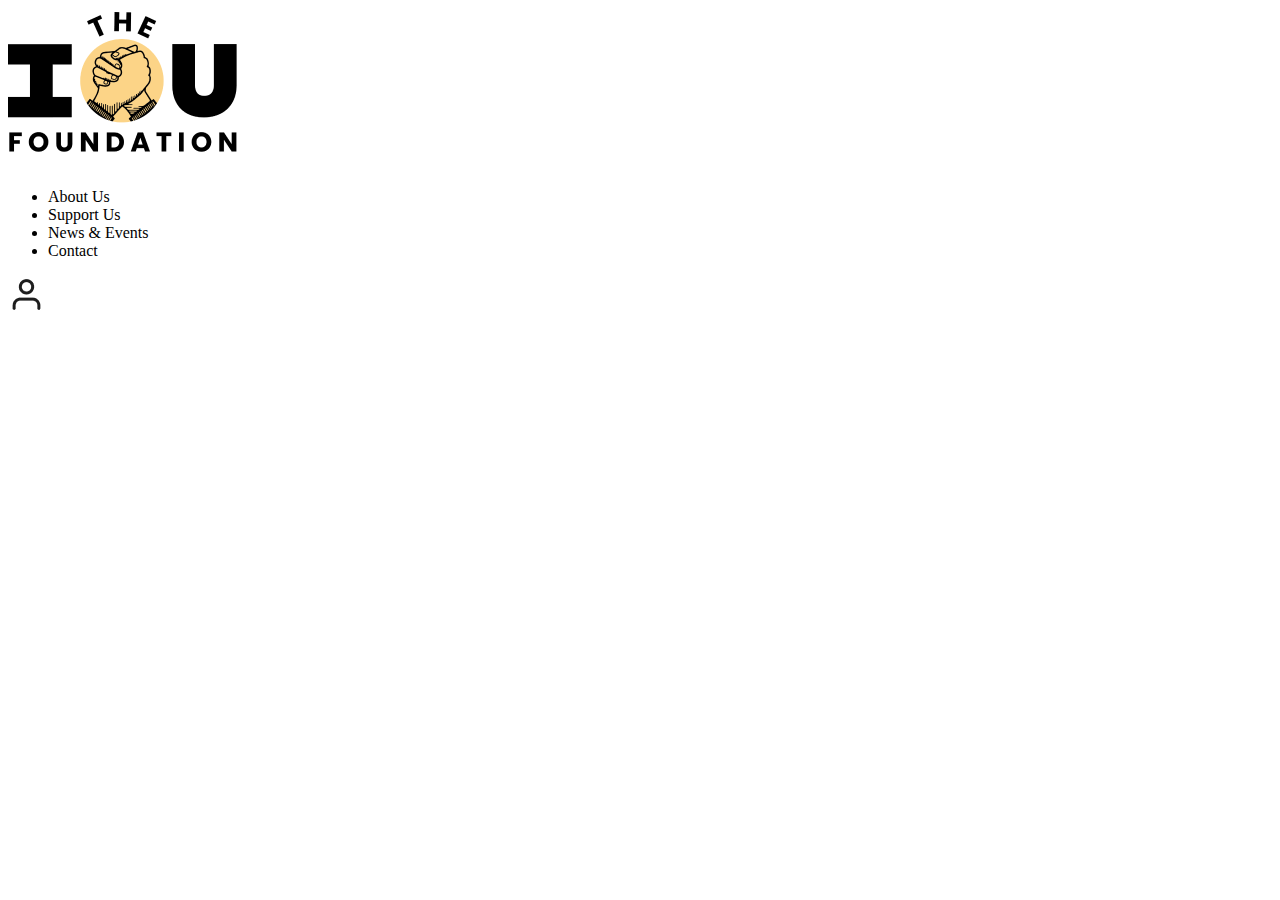
==== index.html @ 7f9831ca "html nav, opened the body content tags" ====
<!DOCTYPE html>
<html>
    <head>
        <title></title>
    </head>
    <body>
        <header class="navigation">
            <div  class="inline-block logo">
                <img src="../images/iou-logo.png">
                <nav class="inline-block">
                    <ul>
                        <li>About Us</li>
                        <li>Support Us</li>
                        <li>News & Events</li>
                        <li>Contact</li>
                    </ul>
                    <img src="../images/User.png">
                </nav>
            </div>
        </header>
<section class="header">
    <div class="content">
        
    </div>
</section>

    </body>







</html>
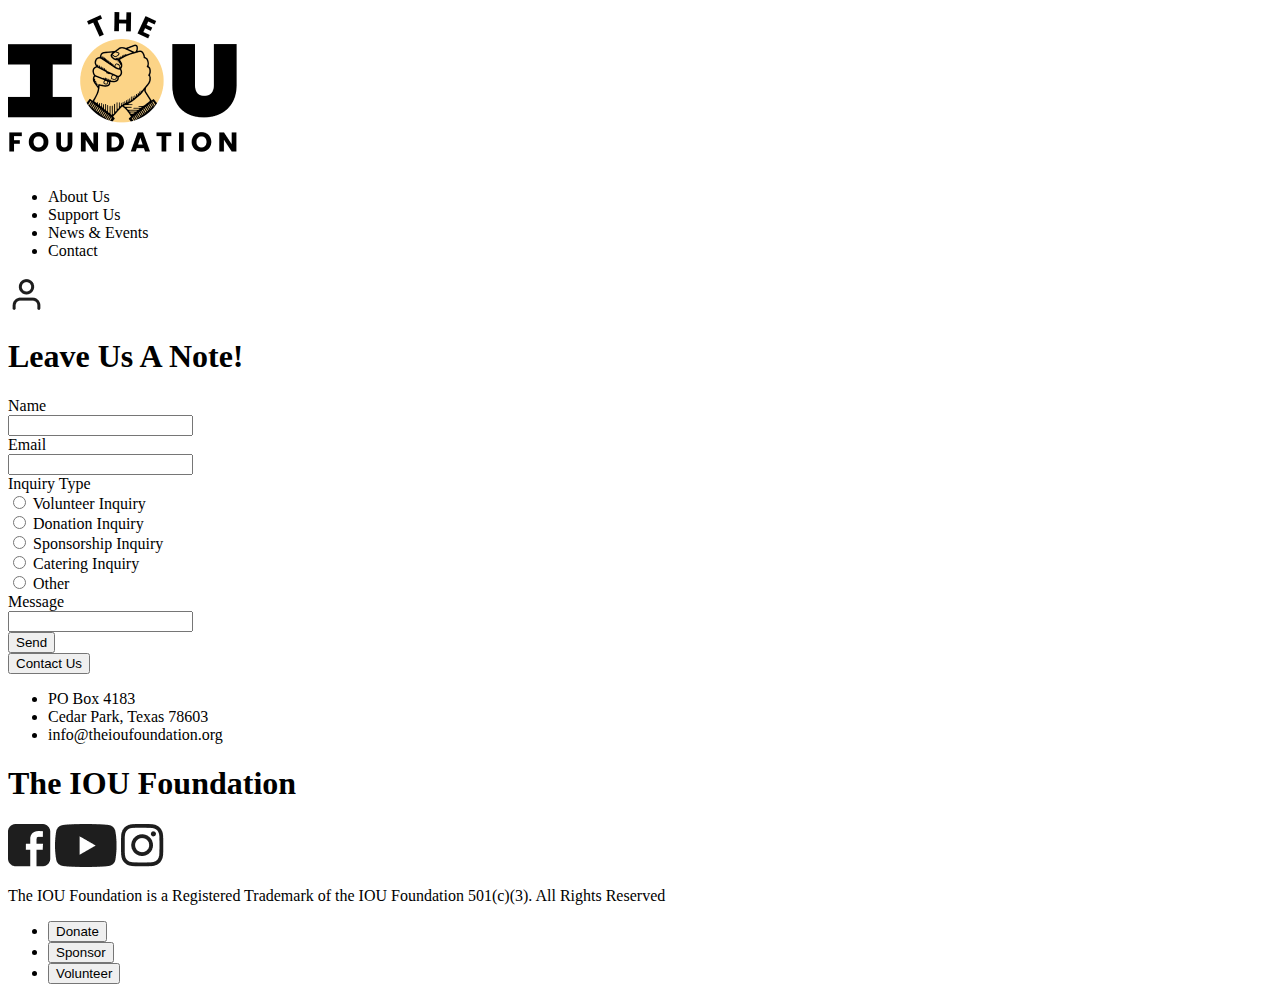
==== commit aba076ef: "v.1 of body additions and edits" ====
--- a/index.html
+++ b/index.html
@@ -18,18 +18,66 @@
                 </nav>
             </div>
         </header>
-<section class="header">
+
+        <section class="header">
     <div class="content">
-        
+<h1>Leave Us A Note!</h1>
+    <form>
+        <label for="name">Name</label><br>
+        <input type="text" id="name" Name="name"><br>
+
+        <label for="email">Email</label><br>
+        <input type="text" id="Email" Email="email"><br>
+
+        <label for="inquiry type">Inquiry Type</label><br>
+        <input type="radio" id="volunteer" name="inquiry_type" value="Volunteer Inquiry">
+        <label for="volunteer">Volunteer Inquiry</label><br>
+        <input type="radio" id="donation" name="inquiry_type" value="Donation Inquiry">
+        <label for="donation">Donation Inquiry</label><br>
+        <input type="radio" id="sponsorship" name="inquiry_type" value="Sponsorship Inquiry">
+        <label for="sponsorship">Sponsorship Inquiry</label><br>
+        <input type="radio" id="catering" name="inquiry_type" value="Catering Inquiry">
+        <label for="catering">Catering Inquiry</label><br>
+        <input type="radio" id="other" name="inquiry_type" value="Other">
+        <label for="other">Other</label><br>
+
+        <label for="message">Message</label><br>
+        <input type="text" id="message" Message="message"><br>
+    </form>
+   <button type="button">Send</button>
     </div>
 </section>
-
     </body>
 
 
+<footer>
+    <nav class="inline-block">
+        <button type="button">Contact Us</button>
+        <ul>
+            <li>PO Box 4183</li>
+            <li>Cedar Park, Texas 78603</li>
+            <li>info@theioufoundation.org</li>
+        </ul>
+        <h1>The IOU Foundation</h1>
+        <img src="../images/facebook.png">
+        <img src="../images/youtube.png">
+        <img src="../images/instagram.png">
+        <p>The IOU Foundation is a Registered Trademark of the IOU Foundation 501(c)(3). All Rights Reserved</p>
+        <ul>
+            <li>
+                <button type="button">Donate</button>
+            </li>
+            <li>
+                <button type="button">Sponsor</button>
+            </li>
+            <li>
+                <button type="button">Volunteer</button>
+            </li>
+        </ul>
+        
 
-
-
+    </nav>
+</footer>
 
 
 </html>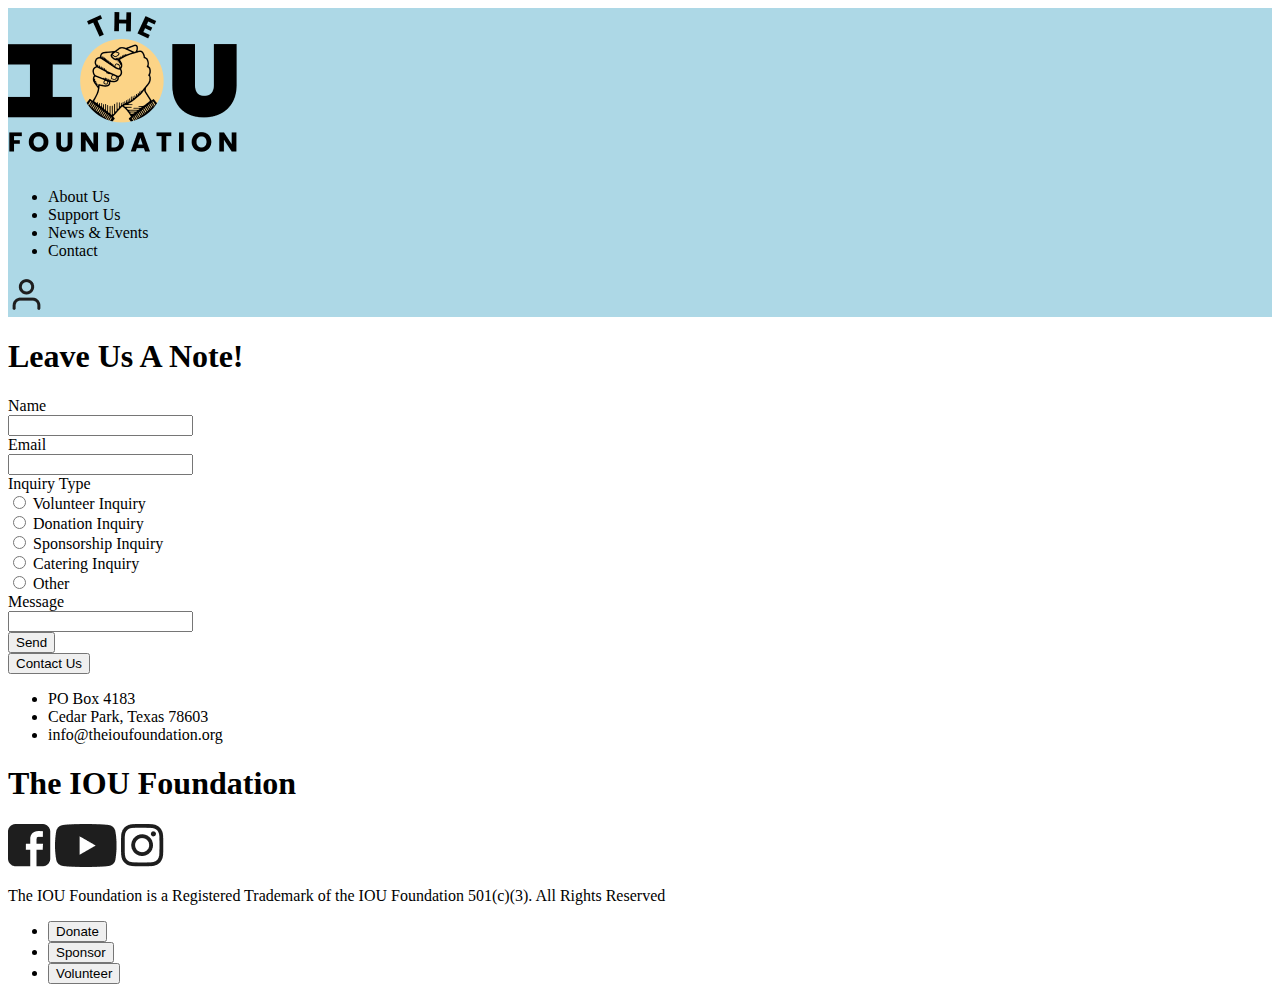
==== commit f988961c: "v.2 of edits" ====
--- a/index.html
+++ b/index.html
@@ -2,6 +2,7 @@
 <html>
     <head>
         <title></title>
+        <link rel="stylesheet" type="text/css" href="css/style.css">
     </head>
     <body>
         <header class="navigation">
@@ -44,11 +45,10 @@
         <label for="message">Message</label><br>
         <input type="text" id="message" Message="message"><br>
     </form>
-   <button type="button">Send</button>
+   <button type="button">Send</button><br>
     </div>
 </section>
     </body>
-
 
 <footer>
     <nav class="inline-block">
--- a/css/style.css
+++ b/css/style.css
@@ -0,0 +1,3 @@
+.navigation {
+    background-color: lightblue
+}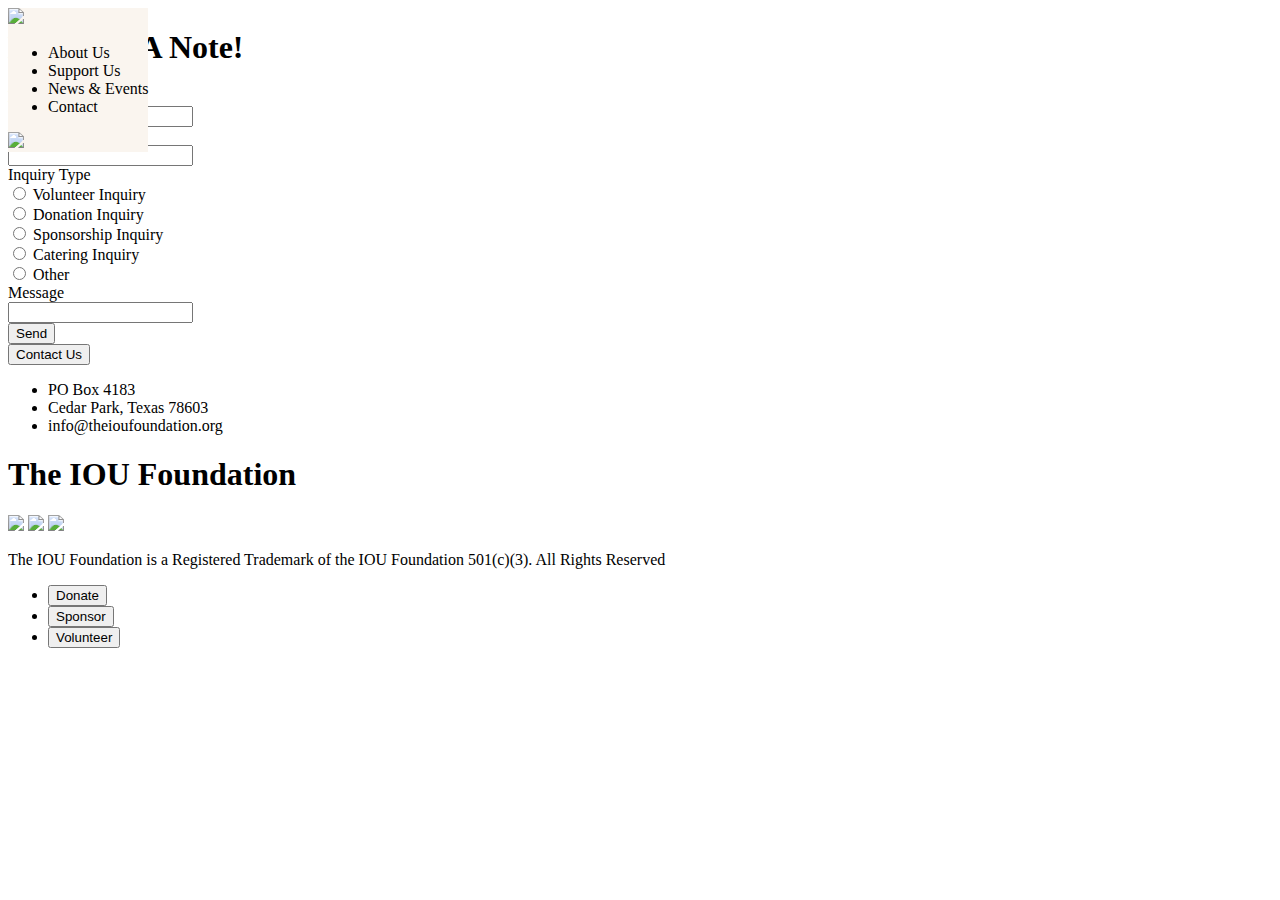
==== commit 3403cf4e: "redid index.html and style.css to index1.html and index1.css respectively. this should be the final " ====
--- a/index.html
+++ b/index.html
@@ -7,7 +7,7 @@
     <body>
         <header class="navigation">
             <div  class="inline-block logo">
-                <img src="../images/iou-logo.png">
+                <img src="../ux_ui_hw_17/images/iou-logo.png">
                 <nav class="inline-block">
                     <ul>
                         <li>About Us</li>
@@ -15,7 +15,7 @@
                         <li>News & Events</li>
                         <li>Contact</li>
                     </ul>
-                    <img src="../images/User.png">
+                    <img src="../ux_ui_hw_17/images/User.png">
                 </nav>
             </div>
         </header>
@@ -59,9 +59,9 @@
             <li>info@theioufoundation.org</li>
         </ul>
         <h1>The IOU Foundation</h1>
-        <img src="../images/facebook.png">
-        <img src="../images/youtube.png">
-        <img src="../images/instagram.png">
+        <img src="../ux_ui_hw_17/images/facebook.png">
+        <img src="../ux_ui_hw_17/images/youtube.png">
+        <img src="../ux_ui_hw_17/images/instagram.png">
         <p>The IOU Foundation is a Registered Trademark of the IOU Foundation 501(c)(3). All Rights Reserved</p>
         <ul>
             <li>
--- a/css/style.css
+++ b/css/style.css
@@ -1,3 +1,13 @@
 .navigation {
-    background-color: lightblue
-}+    background: #FAF5EF;
+    position: relative;
+    display: flex;
+}
+.logo {
+    background: #FAF5EF;
+    position: absolute;
+    background-image: url("..images/iou-logo.png");
+    background-repeat: no-repeat;
+    background-position: center;
+}
+
